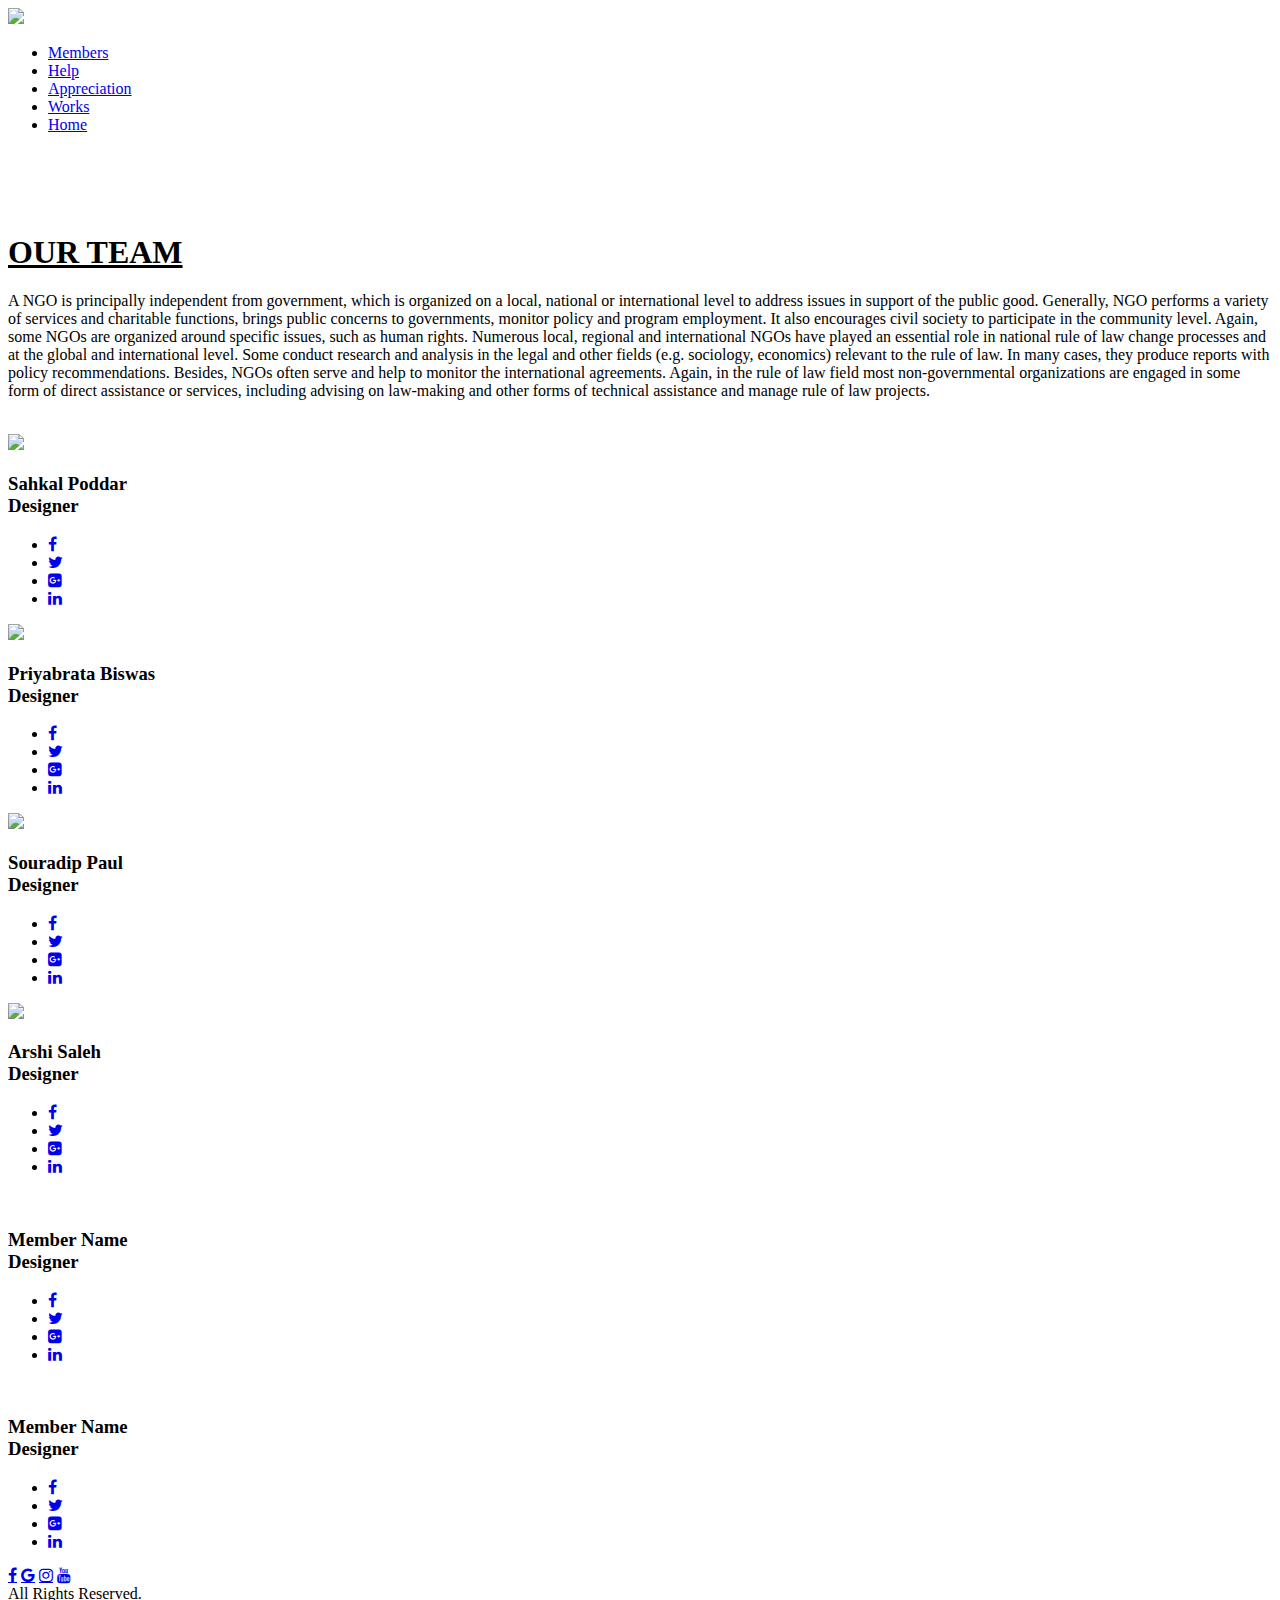
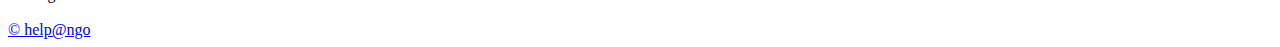
==== member.html @ e0033325 "Add files via upload" ====
<!DOCTYPE html>
<html>
<head>
	<title>MEMBERS</title>
	<link rel="stylesheet" type="text/css" href="member.css">
	<link href="https://maxcdn.bootstrapcdn.com/font-awesome/4.7.0/css/font-awesome.min.css" rel="stylesheet" >
	<meta name="viewport" content="width=device-width, initial-scale=1 user-scalable=no">
	<meta charset="utf-8">
	<link rel="stylesheet" href="https://maxcdn.bootstrapcdn.com/font-awesome/4.7.0/css/font-awesome.min.css">
</head>
<body>
	 <header>
        <img src="logo.jpg" class="edit">
        <ul>
            <li><a href="member.html">Members</a></li>
            <li><a href="help.html">Help</a></li>
            <li><a href="appreciation.html">Appreciation</a></li>
            <li><a href="work.html">Works</a></li>
            <li><a href="index.html">Home</a></li>
        </ul>
    </header>
<section class="team">
	<div class="container">
		<div class="row "><h1 style="margin-top: 100px; text-decoration: underline;">OUR TEAM</h1>
			<p>A NGO is principally independent from government, which is organized on a local, national or international level to address issues in support of the public good. Generally, NGO performs a variety of services and charitable functions, brings public concerns to governments, monitor policy and program employment. It also encourages civil society to participate in the community level. Again, some NGOs are organized around specific issues, such as human rights. Numerous local, regional and international NGOs have played an essential role in national rule of law change processes and at the global and international level. Some conduct research and analysis in the legal and other fields (e.g. sociology, economics) relevant to the rule of law. In many cases, they produce reports with policy recommendations. Besides, NGOs often serve and help to monitor the international agreements. Again, in the rule of law field most non-governmental organizations are engaged in some form of direct assistance or services, including advising on law-making and other forms of technical assistance and manage rule of law projects.<br><br></p><!-- info about the ngo --></div>
			<div class="row mgt50px">
			<div class="column">
				<div class="imgBox">
				<img src="sahkal.jpg"></div><!--will be provided-->
				<div class="details">
					<h3>Sahkal Poddar <br> <span>Designer</span></h3>
					<ul>
						<li><a href="#"><i class="fa fa-facebook"></i></a></li>
						<li><a href="#"><i class="fa fa-twitter"></i></a></li>
						<li><a href="#"><i class="fa fa-google-plus-square"></i></a></li>
						<li><a href="#"><i class="fa fa-linkedin"></i></a></li>
					</ul>
				</div>
			</div>
			<div class="column">
					<div class="imgBox">
				<img src="priyabrata.jpg"></div><!--will be provided-->
				<div class="details">
					<h3>Priyabrata Biswas <br><span>Designer</span></h3>
					<ul>
						<li><a href="#"><i class="fa fa-facebook"></i></a></li>
						<li><a href="#"><i class="fa fa-twitter"></i></a></li>
						<li><a href="#"><i class="fa fa-google-plus-square"></i></a></li>
						<li><a href="#"><i class="fa fa-linkedin"></i></a></li>
					</ul>
				</div>
			</div>
			<div class="column">
					<div class="imgBox">
				<img src="souro.jpg"></div><!--will be provided-->
				<div class="details">
					<h3>Souradip Paul<br> <span>Designer</span></h3>
					<ul>
						<li><a href="#"><i class="fa fa-facebook"></i></a></li>
						<li><a href="#"><i class="fa fa-twitter"></i></a></li>
						<li><a href="#"><i class="fa fa-google-plus-square"></i></a></li>
						<li><a href="#"><i class="fa fa-linkedin"></i></a></li>
					</ul>
				</div>
			</div>
			<div class="column">
					<div class="imgBox" id="edit-arshi">
				<img src="arshi3.jpg"></div><!--will be provided-->
				<div class="details">
					<h3>Arshi Saleh<br> <span>Designer</span></h3>
					<ul>
						<li><a href="#"><i class="fa fa-facebook"></i></a></li>
						<li><a href="#"><i class="fa fa-twitter"></i></a></li>
						<li><a href="#"><i class="fa fa-google-plus-square"></i></a></li>
						<li><a href="#"><i class="fa fa-linkedin"></i></a></li>
					</ul>
				</div>
			</div>
			<div class="column">
					<div class="imgBox">
				<img src=""></div><!--will be provided-->
				<div class="details">
					<h3>Member Name <br> <span>Designer</span></h3>
					<ul>
						<li><a href="#"><i class="fa fa-facebook"></i></a></li>
						<li><a href="#"><i class="fa fa-twitter"></i></a></li>
						<li><a href="#"><i class="fa fa-google-plus-square"></i></a></li>
						<li><a href="#"><i class="fa fa-linkedin"></i></a></li>
					</ul>
				</div>
			</div>
			<div class="column">
					<div class="imgBox">
				<img src=""></div><!--will be provided-->
				<div class="details">
					<h3>Member Name <br> <span>Designer</span></h3>
					<ul>
						<li><a href="#"><i class="fa fa-facebook"></i></a></li>
						<li><a href="#"><i class="fa fa-twitter"></i></a></li>
						<li><a href="#"><i class="fa fa-google-plus-square"></i></a></li>
						<li><a href="#"><i class="fa fa-linkedin"></i></a></li>
					</ul>
				</div>
			</div>
			
		</div>
	</div>
</section>
<footer>
 <div>
            <a href="https://www.facebook.com/" class="fa fa-facebook facebook " id="icons"></a>
            <a href="https://www.google.co.in/" class="fa fa-google google" id="icons"></a>
            <a href="https://www.instagram.com/" class="fa fa-instagram instagram" id="icons"></a>
            <a href="https://www.youtube.com/" class="fa fa-youtube youtube" id="icons"></a>
        </div>
        <div>
            All Rights Reserved.<br><br>
            <a href="#" target="_blank">&copy; help@ngo</a>
        </div>
    </footer>
</body>
</html>
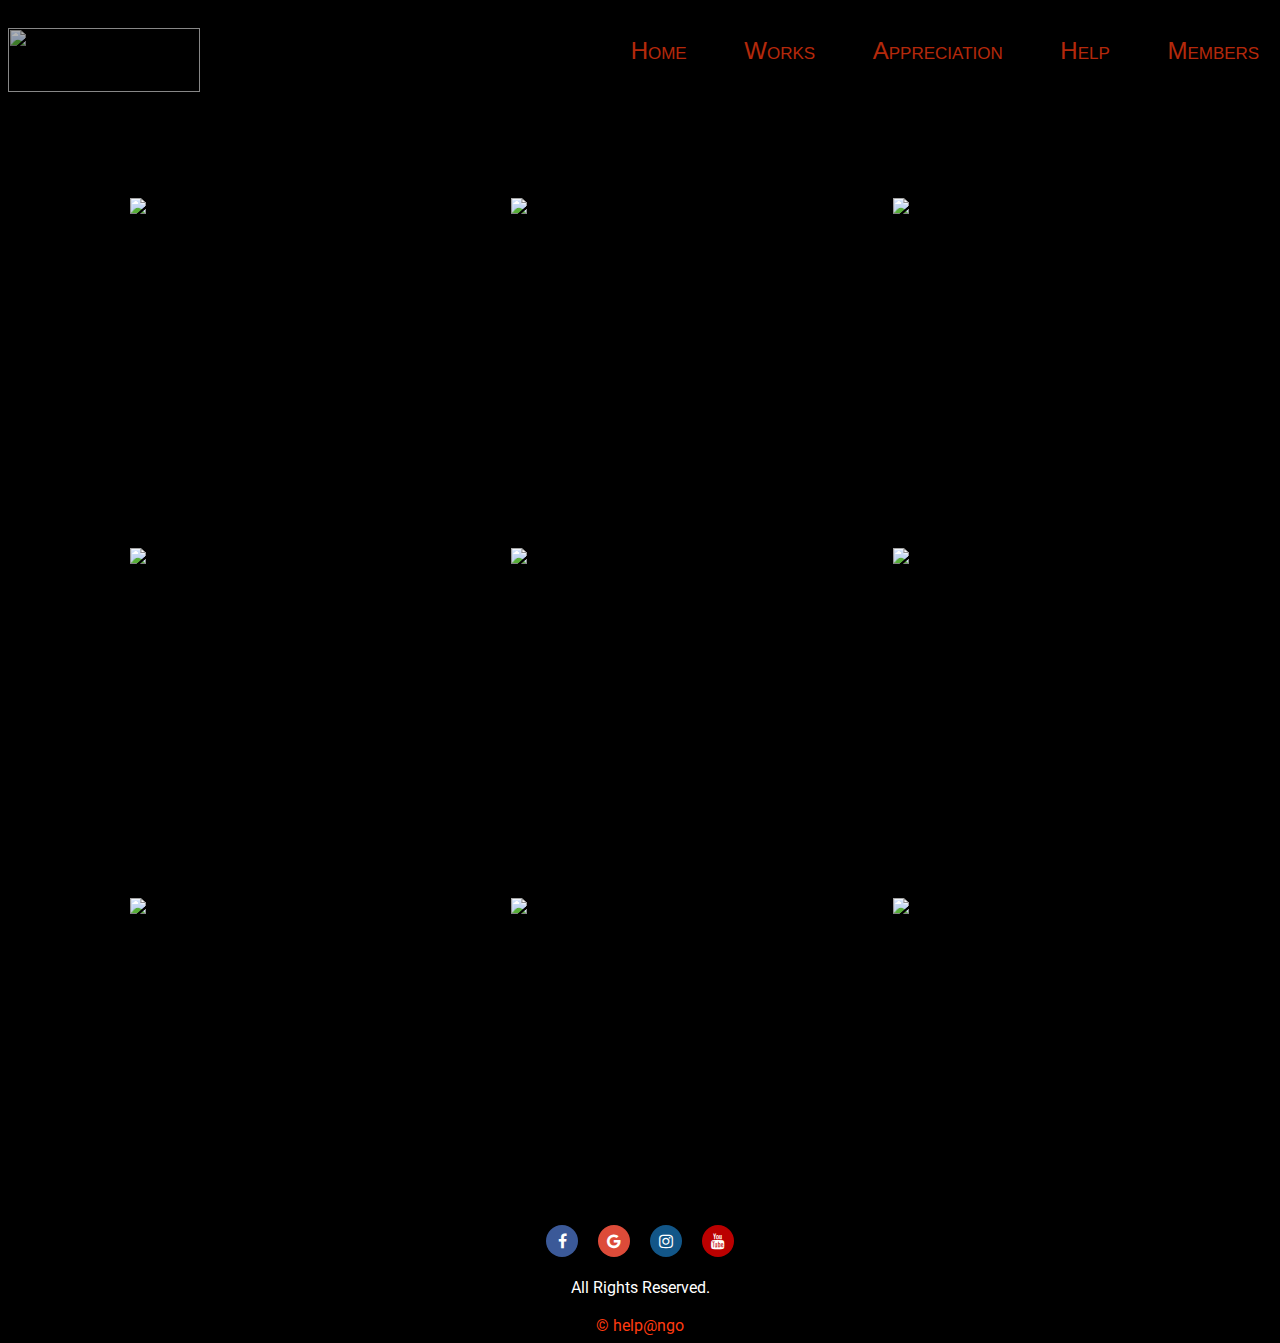
==== commit e5c280c3: "Add files via upload" ====
--- a/member.html
+++ b/member.html
@@ -2,15 +2,16 @@
 <html>
 <head>
 	<title>MEMBERS</title>
-	<link rel="stylesheet" type="text/css" href="member.css">
+	<link rel="stylesheet" type="text/css" href="css/member.css">
 	<link href="https://maxcdn.bootstrapcdn.com/font-awesome/4.7.0/css/font-awesome.min.css" rel="stylesheet" >
 	<meta name="viewport" content="width=device-width, initial-scale=1 user-scalable=no">
 	<meta charset="utf-8">
 	<link rel="stylesheet" href="https://maxcdn.bootstrapcdn.com/font-awesome/4.7.0/css/font-awesome.min.css">
+	<script src="js/home.js"></script>
 </head>
 <body>
-	 <header>
-        <img src="logo.jpg" class="edit">
+	 <header style="color: orange">
+        <img src="images/logo.jpg" class="edit">
         <ul>
             <li><a href="member.html">Members</a></li>
             <li><a href="help.html">Help</a></li>
@@ -19,104 +20,166 @@
             <li><a href="index.html">Home</a></li>
         </ul>
     </header>
-<section class="team">
-	<div class="container">
-		<div class="row "><h1 style="margin-top: 100px; text-decoration: underline;">OUR TEAM</h1>
-			<p>A NGO is principally independent from government, which is organized on a local, national or international level to address issues in support of the public good. Generally, NGO performs a variety of services and charitable functions, brings public concerns to governments, monitor policy and program employment. It also encourages civil society to participate in the community level. Again, some NGOs are organized around specific issues, such as human rights. Numerous local, regional and international NGOs have played an essential role in national rule of law change processes and at the global and international level. Some conduct research and analysis in the legal and other fields (e.g. sociology, economics) relevant to the rule of law. In many cases, they produce reports with policy recommendations. Besides, NGOs often serve and help to monitor the international agreements. Again, in the rule of law field most non-governmental organizations are engaged in some form of direct assistance or services, including advising on law-making and other forms of technical assistance and manage rule of law projects.<br><br></p><!-- info about the ngo --></div>
-			<div class="row mgt50px">
-			<div class="column">
-				<div class="imgBox">
-				<img src="sahkal.jpg"></div><!--will be provided-->
-				<div class="details">
-					<h3>Sahkal Poddar <br> <span>Designer</span></h3>
-					<ul>
-						<li><a href="#"><i class="fa fa-facebook"></i></a></li>
-						<li><a href="#"><i class="fa fa-twitter"></i></a></li>
-						<li><a href="#"><i class="fa fa-google-plus-square"></i></a></li>
-						<li><a href="#"><i class="fa fa-linkedin"></i></a></li>
-					</ul>
+    <nav>
+        <i class="fa fa-bars" aria-hidden="true"></i>
+    </nav>
+	<section class="team">
+		<div class="container">
+			<div class="row "><h1 class="type" style="margin-top: 2em;
+	padding-left: 1200px;"></h1>
+				<script type="text/javascript" src="js/member.js"></script>
+				<script type="text/javascript">
+					var typed = new Typed(".type", {
+  						strings: ["Meet Our Team!_", "We are here to help!_"],
+  					
+					
+					typeSpeed: 150,
+					backSpeed: 100,
+					loop: true 
+				});
+				</script>
+				<!-- info about the ngo -->
+			</div>
+				<div class="row mgt50px">
+					<div class="column">
+						
+						<div class="imgBox">
+							<img src="images/sahkal.jpg"></div><!--will be provided-->
+							<div class="details">
+								<h3 style="text-align: center;">Sahkal Poddar <br><br> <span>I am an enthusiastic web developer, started off recently, likes coding and solving problems.</span>
+								<ul  style="padding-right: 120px;">
+									<li><a href="#"><i class="fa fa-facebook"></i></a></li>
+									<li><a href="#"><i class="fa fa-twitter"></i></a></li>
+									<li><a href="#"><i class="fa fa-google-plus-square"></i></a></li>
+									<li><a href="#"><i class="fa fa-linkedin"></i></a></li>
+								</ul>
+							</div>
+					</div>
+				<div class="column">
+						<div class="imgBox">
+					<img src="images/priyabrata.jpg"></div><!--will be provided-->
+					<div class="details">
+						<h3 style="text-align: center;">Priyabrata Biswas <br><br><span>A Web enthusiast pursuing ECE at Jalpaiguri Government Engineering College!</span></h3>
+						<ul style="padding-right: 120px;">
+							<li><a href="#"><i class="fa fa-facebook"></i></a></li>
+							<li><a href="#"><i class="fa fa-twitter"></i></a></li>
+							<li><a href="#"><i class="fa fa-google-plus-square"></i></a></li>
+							<li><a href="#"><i class="fa fa-linkedin"></i></a></li>
+						</ul>
+					</div>
+				</div>
+				<div class="column">
+						<div class="imgBox">
+					<img src="images/nimmo.jpg"></div><!--will be provided-->
+					<div class="details">
+						<h3 style="text-align: center;">Madhurima Chakraborty<br><br> <span>Professionally a Programmer , Passionately a Public Speaker.</span></h3>
+						<ul style="padding-right: 120px;">
+							<li><a href="#"><i class="fa fa-facebook"></i></a></li>
+							<li><a href="#"><i class="fa fa-twitter"></i></a></li>
+							<li><a href="#"><i class="fa fa-google-plus-square"></i></a></li>
+							<li><a href="#"><i class="fa fa-linkedin"></i></a></li>
+						</ul>
+					</div>
+				</div>
+				
+				
+				<div class="column">
+						<div class="imgBox">
+					<img src="images/arindam.jpg"></div><!--will be provided-->
+					<div class="details">
+						<h3 style="text-align: center;">Arindam Ray <br><br> <span>Pursuing Masters at Jadavpur University</span><br> <br> <span>Front end design enthusiast. Connecting people through music and technology. Always up for a cup of coffee - anytime, anywhere!</span></h3>
+						<ul style="padding-right: 120px;">
+							<li><a href="#"><i class="fa fa-facebook"></i></a></li>
+							<li><a href="#"><i class="fa fa-twitter"></i></a></li>
+							<li><a href="#"><i class="fa fa-google-plus-square"></i></a></li>
+							<li><a href="#"><i class="fa fa-linkedin"></i></a></li>
+						</ul>
+					</div>
+				</div>
+				<div class="column">
+						<div class="imgBox">
+					<img src="images/arshi3.jpg"></div><!--will be provided-->
+					<div class="details">
+						<h3 style="text-align: center;">Arshi Saleh<br><br> <span>Front End Developer in the making, Freelancer.Love coding.</span></h3>
+						<ul style="padding-right: 120px;">
+							<li><a href="#"><i class="fa fa-facebook"></i></a></li>
+							<li><a href="#"><i class="fa fa-twitter"></i></a></li>
+							<li><a href="#"><i class="fa fa-google-plus-square"></i></a></li>
+							<li><a href="#"><i class="fa fa-linkedin"></i></a></li>
+						</ul>
+					</div>
+				</div>
+				<div class="column">
+						<div class="imgBox">
+					<img src="images/souro.jpg"></div><!--will be provided-->
+					<div class="details">
+						<h3 style="text-align: center;">Souradip Paul<br><br> <span>Quick learner,Passionate about coding,Love to learn new technologies</span></h3>
+						<ul style="padding-right: 120px;">
+							<li><a href="#"><i class="fa fa-facebook"></i></a></li>
+							<li><a href="#"><i class="fa fa-twitter"></i></a></li>
+							<li><a href="#"><i class="fa fa-google-plus-square"></i></a></li>
+							<li><a href="#"><i class="fa fa-linkedin"></i></a></li>
+						</ul>
+					</div>
+				</div>
+
+				
+				<div class="column">
+						<div class="imgBox">
+					<img src="images/nishirika.jpg"></div><!--will be provided-->
+					<div class="details">
+						<h3 style="text-align: center;">Nishirika Kumari<br><br> <span>I am a B.Tech ECE student from Techno India University. Currently in my final year.</span></h3>
+						<ul style="padding-right: 120px;">
+							<li><a href="#"><i class="fa fa-facebook"></i></a></li>
+							<li><a href="#"><i class="fa fa-twitter"></i></a></li>
+							<li><a href="#"><i class="fa fa-google-plus-square"></i></a></li>
+							<li><a href="#"><i class="fa fa-linkedin"></i></a></li>
+						</ul>
+					</div>
+				</div>
+				<div class="column">
+						<div class="imgBox">
+					<img src="images/ratnadeep.jpg"></div><!--will be provided-->
+					<div class="details">
+						<h3 style="text-align: center;">Ratnadeep <br><br> <span>I love to code, like to play games.</span></h3>
+						<ul style="padding-right: 120px;">
+							<li><a href="#"><i class="fa fa-facebook"></i></a></li>
+							<li><a href="#"><i class="fa fa-twitter"></i></a></li>
+							<li><a href="#"><i class="fa fa-google-plus-square"></i></a></li>
+							<li><a href="#"><i class="fa fa-linkedin"></i></a></li>
+						</ul>
+					</div>
+				</div>
+				
+				<div class="column">
+						<div class="imgBox">
+					<img src="images/rajrox.jpg"></div><!--will be provided-->
+					<div class="details">
+						<h3 style="text-align: center;">Rituraj Basu<br><br> <span>Inherently funloving but actually boring.<br>
+														Diving deeper into the world of coding!</span></h3>
+						<ul style="padding-right: 120px;">
+							<li><a href="#"><i class="fa fa-facebook"></i></a></li>
+							<li><a href="#"><i class="fa fa-twitter"></i></a></li>
+							<li><a href="#"><i class="fa fa-google-plus-square"></i></a></li>
+							<li><a href="#"><i class="fa fa-linkedin"></i></a></li>
+						</ul>
+					</div>
 				</div>
 			</div>
-			<div class="column">
-					<div class="imgBox">
-				<img src="priyabrata.jpg"></div><!--will be provided-->
-				<div class="details">
-					<h3>Priyabrata Biswas <br><span>Designer</span></h3>
-					<ul>
-						<li><a href="#"><i class="fa fa-facebook"></i></a></li>
-						<li><a href="#"><i class="fa fa-twitter"></i></a></li>
-						<li><a href="#"><i class="fa fa-google-plus-square"></i></a></li>
-						<li><a href="#"><i class="fa fa-linkedin"></i></a></li>
-					</ul>
-				</div>
-			</div>
-			<div class="column">
-					<div class="imgBox">
-				<img src="souro.jpg"></div><!--will be provided-->
-				<div class="details">
-					<h3>Souradip Paul<br> <span>Designer</span></h3>
-					<ul>
-						<li><a href="#"><i class="fa fa-facebook"></i></a></li>
-						<li><a href="#"><i class="fa fa-twitter"></i></a></li>
-						<li><a href="#"><i class="fa fa-google-plus-square"></i></a></li>
-						<li><a href="#"><i class="fa fa-linkedin"></i></a></li>
-					</ul>
-				</div>
-			</div>
-			<div class="column">
-					<div class="imgBox" id="edit-arshi">
-				<img src="arshi3.jpg"></div><!--will be provided-->
-				<div class="details">
-					<h3>Arshi Saleh<br> <span>Designer</span></h3>
-					<ul>
-						<li><a href="#"><i class="fa fa-facebook"></i></a></li>
-						<li><a href="#"><i class="fa fa-twitter"></i></a></li>
-						<li><a href="#"><i class="fa fa-google-plus-square"></i></a></li>
-						<li><a href="#"><i class="fa fa-linkedin"></i></a></li>
-					</ul>
-				</div>
-			</div>
-			<div class="column">
-					<div class="imgBox">
-				<img src=""></div><!--will be provided-->
-				<div class="details">
-					<h3>Member Name <br> <span>Designer</span></h3>
-					<ul>
-						<li><a href="#"><i class="fa fa-facebook"></i></a></li>
-						<li><a href="#"><i class="fa fa-twitter"></i></a></li>
-						<li><a href="#"><i class="fa fa-google-plus-square"></i></a></li>
-						<li><a href="#"><i class="fa fa-linkedin"></i></a></li>
-					</ul>
-				</div>
-			</div>
-			<div class="column">
-					<div class="imgBox">
-				<img src=""></div><!--will be provided-->
-				<div class="details">
-					<h3>Member Name <br> <span>Designer</span></h3>
-					<ul>
-						<li><a href="#"><i class="fa fa-facebook"></i></a></li>
-						<li><a href="#"><i class="fa fa-twitter"></i></a></li>
-						<li><a href="#"><i class="fa fa-google-plus-square"></i></a></li>
-						<li><a href="#"><i class="fa fa-linkedin"></i></a></li>
-					</ul>
-				</div>
-			</div>
-			
 		</div>
 	</div>
-</section>
-<footer>
- <div>
-            <a href="https://www.facebook.com/" class="fa fa-facebook facebook " id="icons"></a>
-            <a href="https://www.google.co.in/" class="fa fa-google google" id="icons"></a>
-            <a href="https://www.instagram.com/" class="fa fa-instagram instagram" id="icons"></a>
-            <a href="https://www.youtube.com/" class="fa fa-youtube youtube" id="icons"></a>
-        </div>
-        <div>
-            All Rights Reserved.<br><br>
-            <a href="#" target="_blank">&copy; help@ngo</a>
-        </div>
+	</section>
+	<footer class="bottom_footer">
+	 <div>
+	            <a href="https://www.facebook.com/" class="fa fa-facebook facebook " id="icons"></a>
+	            <a href="https://www.google.co.in/" class="fa fa-google google" id="icons"></a>
+	            <a href="https://www.instagram.com/" class="fa fa-instagram instagram" id="icons"></a>
+	            <a href="https://www.youtube.com/" class="fa fa-youtube youtube" id="icons"></a>
+	        </div>
+	        <div>
+	            All Rights Reserved.<br><br>
+	            <a href="#" target="_blank">&copy; help@ngo</a>
+	        </div>
     </footer>
 </body>
 </html>--- a/css/member.css
+++ b/css/member.css
@@ -0,0 +1,378 @@
+@import url('https://fonts.googleapis.com/css?family=Roboto:300,400,500,700,900');
+body{
+	margin: 0;
+	padding: 0;
+	background:black;
+	font-family: 'Roboto', sans-serif;
+}
+h1{
+	position: relative;
+	color: white;
+	transform: translate(-50%);
+	width: 100%;
+	text-align: center;
+
+}
+header {
+	position: fixed;
+    z-index: 1000000;
+    background-color: black;
+    opacity: 0.7;
+    width: 100%;
+    padding: 0.5em;
+    margin: 0;
+    height: 6em;
+    text-align: center;
+    font-family: 'Ubuntu', sans-serif;
+}
+.edit{
+	float: left;
+    width: 12em;
+    height: 4em;
+
+
+}
+header ul {
+    padding: 1em;
+    display: inline;
+}
+
+header ul li {
+    font-size: 1.5em;
+    float: right;
+    display: inherit;
+    padding: 1.2em;
+    list-style-type: none;
+    font-variant: small-caps;
+}
+
+header ul li a:hover {
+    border-bottom: 1px solid #ff3b10;
+    opacity: 0.7;
+}
+
+nav {
+    display: none;
+}
+
+img{
+	width: 100%;
+	padding-top: 20px;
+}
+.team{
+	padding: 50px 0;
+	height: 100vh;
+	box-sizing: border-box;
+}
+.container{
+	width:100%;
+	margin: 50px auto;
+	font-family: sans-serif;
+	border-radius: 50px;
+	text-shadow: 0 0px 5px rgba(255, 0, 0, 1);
+
+}
+.row{
+	font-family: Pacifico, Helvetica, sans-serif;
+	width: 95%;
+	box-sizing: border-box;
+	margin-left: 40px; 
+}
+.row h1 {
+	color:rgba(255,0,0,1);
+	text-align: center;
+	margin: 0;
+	padding: 0;
+	font-weight: 700;
+	font-size: 48px;
+	text-transform: uppercase;
+}
+.row p{
+	margin: 20px 0 0;
+	color: #fff;
+	padding-left: 20px;
+	border-left: 5px solid #f00;
+
+}
+.mgt50px{
+	margin-top:50px; 
+
+}
+.row .column{
+	border-radius: 20px;
+	margin: 0 10px;
+	position: relative;
+	width: calc(33% - 40px);
+	min-height: 350px;
+	max-height: 300px;
+	background:black; 
+	float: left;
+	box-sizing: border-box;
+	overflow: hidden;
+}
+
+a {
+	text-decoration:none;
+	color: #ff3b10;
+	display: block;
+}
+
+.row .column:before{
+ 
+	content: '';
+	position: absolute;
+	bottom:-120%; 
+	
+	left: 0;
+	width: 100%;
+	height: 100%;
+	background: rgba(255,0,0,1);
+	z-index: 1;
+	transition: .5s;
+	mix-blend-mode: soft-light;
+	
+}
+.row .column:hover:before{
+	bottom:0px;
+}
+
+.row .column .imgBox img {
+	width: 250px;
+	transition: 5s;
+	margin: 2em;
+	margin-left: 5em;
+}
+.row .column:hover .imgBox img{
+	transform: scale(1.5);
+}
+.row .column .details {
+	position: absolute;
+	bottom: -300px;
+	left: 0;
+	padding: 10px;
+	box-sizing: border-box;
+	background:rgb(0,0,0,.9);
+	width: 100%;
+	transition: 0.5s;
+	z-index: 2;
+}
+
+
+.row .column:hover .details{
+	bottom: 0px;
+}
+.row .column .details h3{
+	margin: 0;
+	padding: 0;
+	color:#fff;
+	font-weight: 500;
+	text-align: right;
+	;
+}
+.row .column .details h3 span{
+	margin: 0;
+	padding: 0;
+	font-size:  14px;
+	color: #f00;
+	font-weight: 900;
+	text-transform: uppercase;
+	position: relative;
+	top:-6px;
+	
+}
+.row .column .details ul{
+	margin: 0;
+	padding: 0;
+	display:flex;
+	float:right; 
+}
+.row .column .details ul li{
+	list-style: none;
+}
+.row .column .details ul li a{
+	padding: 0 10px;
+	color: #fff;
+}
+.row .column .details ul li a .fa{
+
+	transition: .5s;
+}
+.row .column .details ul li a:hover .fa
+{
+	transform: rotateY(360deg);
+	color: #f00;
+}
+
+#icons{
+	padding: 0.5em;
+    font-size: 1em;
+    width: 1em;
+    text-align: center;
+    text-decoration: none;
+    margin: 0.3em 0.5em;
+    border-radius: 50%;
+}
+#icons:hover {
+    opacity: 0.7;
+}
+.facebook {
+  background-color: rgb(59, 89, 152);
+  color: white;
+  
+}
+
+.google {
+  background-color: rgb(221, 75, 57);
+  color: white;
+
+}
+
+.instagram {
+  background-color: rgb(18, 86, 136);
+  color: white;
+}
+
+.youtube {
+  background-color: rgb(187, 0, 0);
+  color: white;
+}
+.bottom_footer{
+	 clear: both;
+    position: relative;
+    z-index: 10;
+    height: 3em;
+    margin-top: -3em;
+}
+footer {
+    margin-top: 2em;
+    padding: 1em;
+}
+
+footer div{
+    color: white;
+    text-align: center;
+    padding: 0.5em;
+}
+
+@media only screen and (min-width: 900px) and (max-width: 950px) {
+    nav {
+        display: block;
+        padding-bottom: 1em;
+        margin: 1.5em 0;
+        text-align: center;
+        color: white;
+    }
+
+    header ul {
+        display: none;
+    }
+
+    img {
+        float: none;
+        align-content: center;
+    }
+
+    .container{
+		width:90%;
+		margin: 20px auto;
+	}
+	.row .column{
+		
+		width: calc(33% - 20px);
+		margin-bottom: 20px;	
+	}
+
+}
+
+@media only screen and (min-width: 750px) and (max-width: 900px) {
+    nav {
+        display: block;
+        padding-bottom: 1em;
+        margin: 1.5em 0;
+        text-align: center;
+        color: white;
+    }
+
+    header ul {
+        display: none;
+    }
+
+    img {
+        float: none;
+        align-content: center;
+    }
+
+    #about {
+        box-shadow: 0.5em 0.5em 5em rgba(200, 200, 200, 0.5);
+    }
+
+    #mission, #vision {
+        grid-column: 1/3;
+    }
+}
+
+@media only screen and (max-width: 750px) {
+    nav {
+        display: block;
+        padding-bottom: 1em;
+        margin: 1.5em 0;
+        text-align: center;
+        color: white;
+    }
+
+    nav:hover {
+        cursor: pointer;
+    }
+
+    header ul {
+        display: none;
+    }
+
+    img {
+        float: none;
+        align-content: center;
+    }
+
+    h1 {
+        font-size: 2.5em;
+        padding: 5em 0 5em 0;
+    }
+
+    .container {
+        padding: 1em;
+    }
+
+    .container div {
+        padding: 2em 1em;
+    }
+
+    .container{
+		width:95%;
+		margin: 20px auto;
+	}
+	.row .column{
+		
+		width: calc(66% - 20px);
+		margin-bottom: 20px;
+	}
+
+    #about {
+        box-shadow: 0.5em 0.5em 5em rgba(200, 200, 200, 0.5);
+    }
+
+    #about:hover {
+        padding: 2em 1em;
+    }
+
+    #mission, #vision {
+        grid-column: 1/3;
+    }
+
+    .userid {
+        padding: 10em 0;
+    }
+
+    .userid div form p {
+        grid-column: 1/3;
+    }
+}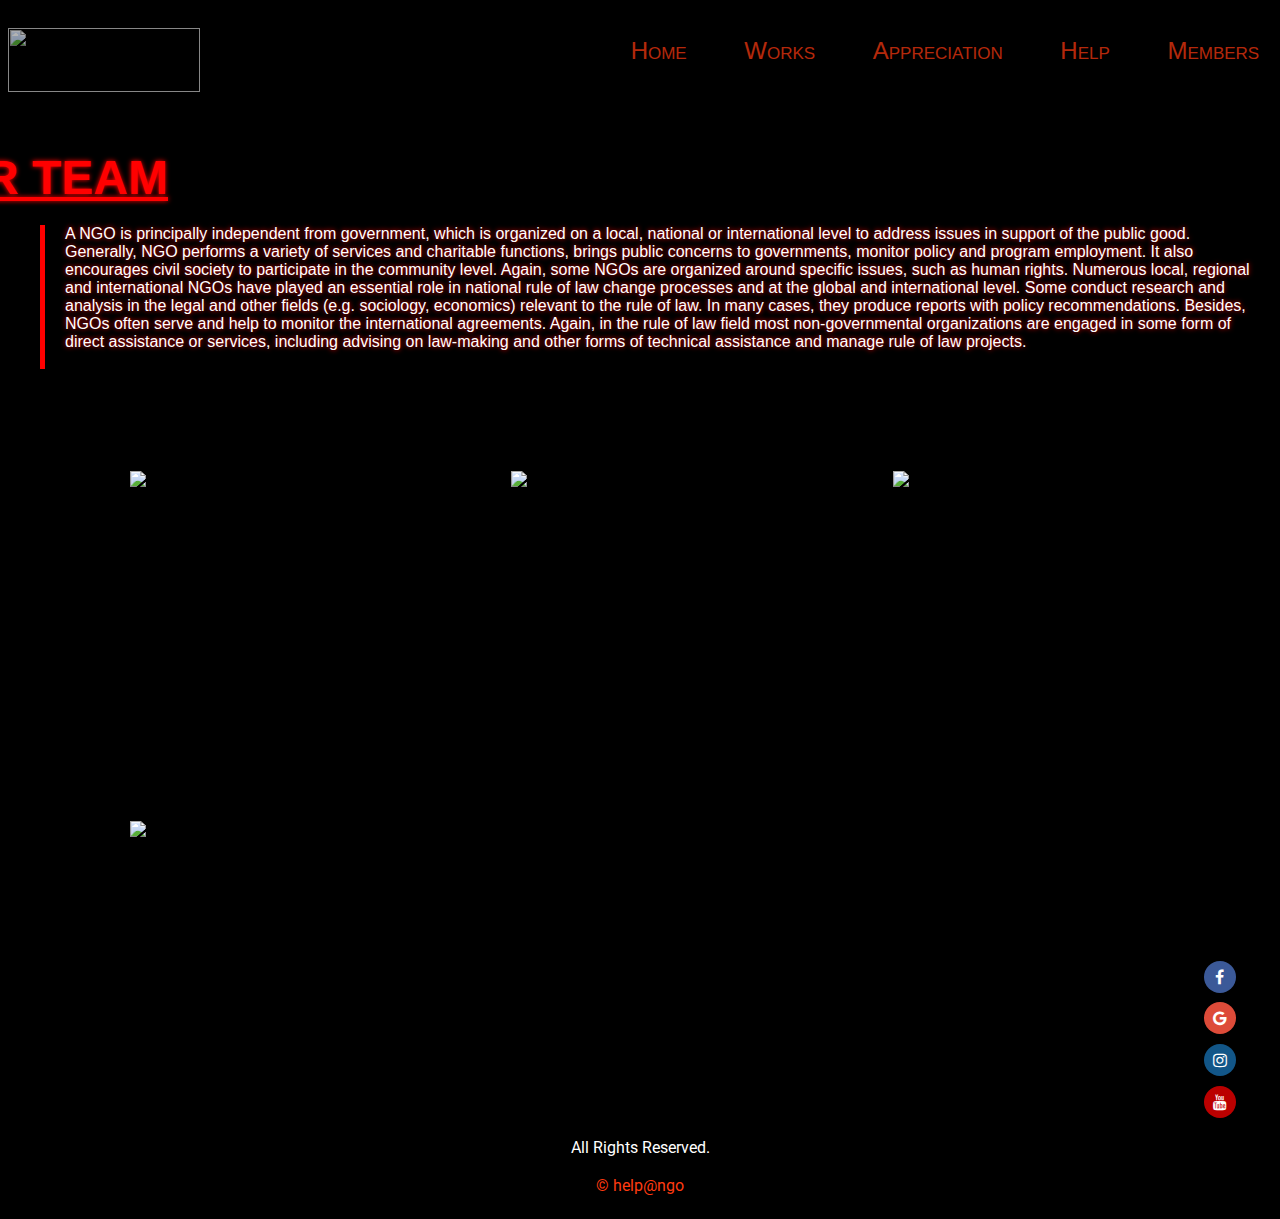
==== commit 3458c195: "Add files via upload" ====
--- a/member.html
+++ b/member.html
@@ -7,10 +7,9 @@
 	<meta name="viewport" content="width=device-width, initial-scale=1 user-scalable=no">
 	<meta charset="utf-8">
 	<link rel="stylesheet" href="https://maxcdn.bootstrapcdn.com/font-awesome/4.7.0/css/font-awesome.min.css">
-	<script src="js/home.js"></script>
 </head>
 <body>
-	 <header style="color: orange">
+	 <header>
         <img src="images/logo.jpg" class="edit">
         <ul>
             <li><a href="member.html">Members</a></li>
@@ -20,166 +19,104 @@
             <li><a href="index.html">Home</a></li>
         </ul>
     </header>
-    <nav>
-        <i class="fa fa-bars" aria-hidden="true"></i>
-    </nav>
-	<section class="team">
-		<div class="container">
-			<div class="row "><h1 class="type" style="margin-top: 2em;
-	padding-left: 1200px;"></h1>
-				<script type="text/javascript" src="js/member.js"></script>
-				<script type="text/javascript">
-					var typed = new Typed(".type", {
-  						strings: ["Meet Our Team!_", "We are here to help!_"],
-  					
-					
-					typeSpeed: 150,
-					backSpeed: 100,
-					loop: true 
-				});
-				</script>
-				<!-- info about the ngo -->
-			</div>
-				<div class="row mgt50px">
-					<div class="column">
-						
-						<div class="imgBox">
-							<img src="images/sahkal.jpg"></div><!--will be provided-->
-							<div class="details">
-								<h3 style="text-align: center;">Sahkal Poddar <br><br> <span>I am an enthusiastic web developer, started off recently, likes coding and solving problems.</span>
-								<ul  style="padding-right: 120px;">
-									<li><a href="#"><i class="fa fa-facebook"></i></a></li>
-									<li><a href="#"><i class="fa fa-twitter"></i></a></li>
-									<li><a href="#"><i class="fa fa-google-plus-square"></i></a></li>
-									<li><a href="#"><i class="fa fa-linkedin"></i></a></li>
-								</ul>
-							</div>
-					</div>
-				<div class="column">
-						<div class="imgBox">
-					<img src="images/priyabrata.jpg"></div><!--will be provided-->
-					<div class="details">
-						<h3 style="text-align: center;">Priyabrata Biswas <br><br><span>A Web enthusiast pursuing ECE at Jalpaiguri Government Engineering College!</span></h3>
-						<ul style="padding-right: 120px;">
-							<li><a href="#"><i class="fa fa-facebook"></i></a></li>
-							<li><a href="#"><i class="fa fa-twitter"></i></a></li>
-							<li><a href="#"><i class="fa fa-google-plus-square"></i></a></li>
-							<li><a href="#"><i class="fa fa-linkedin"></i></a></li>
-						</ul>
-					</div>
-				</div>
-				<div class="column">
-						<div class="imgBox">
-					<img src="images/nimmo.jpg"></div><!--will be provided-->
-					<div class="details">
-						<h3 style="text-align: center;">Madhurima Chakraborty<br><br> <span>Professionally a Programmer , Passionately a Public Speaker.</span></h3>
-						<ul style="padding-right: 120px;">
-							<li><a href="#"><i class="fa fa-facebook"></i></a></li>
-							<li><a href="#"><i class="fa fa-twitter"></i></a></li>
-							<li><a href="#"><i class="fa fa-google-plus-square"></i></a></li>
-							<li><a href="#"><i class="fa fa-linkedin"></i></a></li>
-						</ul>
-					</div>
-				</div>
-				
-				
-				<div class="column">
-						<div class="imgBox">
-					<img src="images/arindam.jpg"></div><!--will be provided-->
-					<div class="details">
-						<h3 style="text-align: center;">Arindam Ray <br><br> <span>Pursuing Masters at Jadavpur University</span><br> <br> <span>Front end design enthusiast. Connecting people through music and technology. Always up for a cup of coffee - anytime, anywhere!</span></h3>
-						<ul style="padding-right: 120px;">
-							<li><a href="#"><i class="fa fa-facebook"></i></a></li>
-							<li><a href="#"><i class="fa fa-twitter"></i></a></li>
-							<li><a href="#"><i class="fa fa-google-plus-square"></i></a></li>
-							<li><a href="#"><i class="fa fa-linkedin"></i></a></li>
-						</ul>
-					</div>
-				</div>
-				<div class="column">
-						<div class="imgBox">
-					<img src="images/arshi3.jpg"></div><!--will be provided-->
-					<div class="details">
-						<h3 style="text-align: center;">Arshi Saleh<br><br> <span>Front End Developer in the making, Freelancer.Love coding.</span></h3>
-						<ul style="padding-right: 120px;">
-							<li><a href="#"><i class="fa fa-facebook"></i></a></li>
-							<li><a href="#"><i class="fa fa-twitter"></i></a></li>
-							<li><a href="#"><i class="fa fa-google-plus-square"></i></a></li>
-							<li><a href="#"><i class="fa fa-linkedin"></i></a></li>
-						</ul>
-					</div>
-				</div>
-				<div class="column">
-						<div class="imgBox">
-					<img src="images/souro.jpg"></div><!--will be provided-->
-					<div class="details">
-						<h3 style="text-align: center;">Souradip Paul<br><br> <span>Quick learner,Passionate about coding,Love to learn new technologies</span></h3>
-						<ul style="padding-right: 120px;">
-							<li><a href="#"><i class="fa fa-facebook"></i></a></li>
-							<li><a href="#"><i class="fa fa-twitter"></i></a></li>
-							<li><a href="#"><i class="fa fa-google-plus-square"></i></a></li>
-							<li><a href="#"><i class="fa fa-linkedin"></i></a></li>
-						</ul>
-					</div>
-				</div>
-
-				
-				<div class="column">
-						<div class="imgBox">
-					<img src="images/nishirika.jpg"></div><!--will be provided-->
-					<div class="details">
-						<h3 style="text-align: center;">Nishirika Kumari<br><br> <span>I am a B.Tech ECE student from Techno India University. Currently in my final year.</span></h3>
-						<ul style="padding-right: 120px;">
-							<li><a href="#"><i class="fa fa-facebook"></i></a></li>
-							<li><a href="#"><i class="fa fa-twitter"></i></a></li>
-							<li><a href="#"><i class="fa fa-google-plus-square"></i></a></li>
-							<li><a href="#"><i class="fa fa-linkedin"></i></a></li>
-						</ul>
-					</div>
-				</div>
-				<div class="column">
-						<div class="imgBox">
-					<img src="images/ratnadeep.jpg"></div><!--will be provided-->
-					<div class="details">
-						<h3 style="text-align: center;">Ratnadeep <br><br> <span>I love to code, like to play games.</span></h3>
-						<ul style="padding-right: 120px;">
-							<li><a href="#"><i class="fa fa-facebook"></i></a></li>
-							<li><a href="#"><i class="fa fa-twitter"></i></a></li>
-							<li><a href="#"><i class="fa fa-google-plus-square"></i></a></li>
-							<li><a href="#"><i class="fa fa-linkedin"></i></a></li>
-						</ul>
-					</div>
-				</div>
-				
-				<div class="column">
-						<div class="imgBox">
-					<img src="images/rajrox.jpg"></div><!--will be provided-->
-					<div class="details">
-						<h3 style="text-align: center;">Rituraj Basu<br><br> <span>Inherently funloving but actually boring.<br>
-														Diving deeper into the world of coding!</span></h3>
-						<ul style="padding-right: 120px;">
-							<li><a href="#"><i class="fa fa-facebook"></i></a></li>
-							<li><a href="#"><i class="fa fa-twitter"></i></a></li>
-							<li><a href="#"><i class="fa fa-google-plus-square"></i></a></li>
-							<li><a href="#"><i class="fa fa-linkedin"></i></a></li>
-						</ul>
-					</div>
+<section class="team">
+	<div class="container">
+		<div class="row "><h1 style="margin-top: 100px; text-decoration: underline;">OUR TEAM</h1>
+			<p>A NGO is principally independent from government, which is organized on a local, national or international level to address issues in support of the public good. Generally, NGO performs a variety of services and charitable functions, brings public concerns to governments, monitor policy and program employment. It also encourages civil society to participate in the community level. Again, some NGOs are organized around specific issues, such as human rights. Numerous local, regional and international NGOs have played an essential role in national rule of law change processes and at the global and international level. Some conduct research and analysis in the legal and other fields (e.g. sociology, economics) relevant to the rule of law. In many cases, they produce reports with policy recommendations. Besides, NGOs often serve and help to monitor the international agreements. Again, in the rule of law field most non-governmental organizations are engaged in some form of direct assistance or services, including advising on law-making and other forms of technical assistance and manage rule of law projects.<br><br></p><!-- info about the ngo --></div>
+			<div class="row mgt50px">
+			<div class="column">
+				<div class="imgBox">
+				<img src="images/sahkal.jpg"></div><!--will be provided-->
+				<div class="details">
+					<h3>Sahkal Poddar <br> <span>Designer</span></h3>
+					<ul>
+						<li><a href="#"><i class="fa fa-facebook"></i></a></li>
+						<li><a href="#"><i class="fa fa-twitter"></i></a></li>
+						<li><a href="#"><i class="fa fa-google-plus-square"></i></a></li>
+						<li><a href="#"><i class="fa fa-linkedin"></i></a></li>
+					</ul>
 				</div>
 			</div>
+			<div class="column">
+					<div class="imgBox">
+				<img src="images/priyabrata.jpg"></div><!--will be provided-->
+				<div class="details">
+					<h3>Priyabrata Biswas <br><span>Designer</span></h3>
+					<ul>
+						<li><a href="#"><i class="fa fa-facebook"></i></a></li>
+						<li><a href="#"><i class="fa fa-twitter"></i></a></li>
+						<li><a href="#"><i class="fa fa-google-plus-square"></i></a></li>
+						<li><a href="#"><i class="fa fa-linkedin"></i></a></li>
+					</ul>
+				</div>
+			</div>
+			<div class="column">
+					<div class="imgBox">
+				<img src="images/souro.jpg"></div><!--will be provided-->
+				<div class="details">
+					<h3>Souradip Paul<br> <span>Designer</span></h3>
+					<ul>
+						<li><a href="#"><i class="fa fa-facebook"></i></a></li>
+						<li><a href="#"><i class="fa fa-twitter"></i></a></li>
+						<li><a href="#"><i class="fa fa-google-plus-square"></i></a></li>
+						<li><a href="#"><i class="fa fa-linkedin"></i></a></li>
+					</ul>
+				</div>
+			</div>
+			<div class="column">
+					<div class="imgBox" id="edit-arshi">
+				<img src="images/arshi3.jpg"></div><!--will be provided-->
+				<div class="details">
+					<h3>Arshi Saleh<br> <span>Designer</span></h3>
+					<ul>
+						<li><a href="#"><i class="fa fa-facebook"></i></a></li>
+						<li><a href="#"><i class="fa fa-twitter"></i></a></li>
+						<li><a href="#"><i class="fa fa-google-plus-square"></i></a></li>
+						<li><a href="#"><i class="fa fa-linkedin"></i></a></li>
+					</ul>
+				</div>
+			</div>
+			<div class="column">
+					<div class="imgBox">
+				<img src=""></div><!--will be provided-->
+				<div class="details">
+					<h3>Member Name <br> <span>Designer</span></h3>
+					<ul>
+						<li><a href="#"><i class="fa fa-facebook"></i></a></li>
+						<li><a href="#"><i class="fa fa-twitter"></i></a></li>
+						<li><a href="#"><i class="fa fa-google-plus-square"></i></a></li>
+						<li><a href="#"><i class="fa fa-linkedin"></i></a></li>
+					</ul>
+				</div>
+			</div>
+			<div class="column">
+					<div class="imgBox">
+				<img src=""></div><!--will be provided-->
+				<div class="details">
+					<h3>Member Name <br> <span>Designer</span></h3>
+					<ul>
+						<li><a href="#"><i class="fa fa-facebook"></i></a></li>
+						<li><a href="#"><i class="fa fa-twitter"></i></a></li>
+						<li><a href="#"><i class="fa fa-google-plus-square"></i></a></li>
+						<li><a href="#"><i class="fa fa-linkedin"></i></a></li>
+					</ul>
+				</div>
+			</div>
+			
 		</div>
 	</div>
-	</section>
-	<footer class="bottom_footer">
-	 <div>
-	            <a href="https://www.facebook.com/" class="fa fa-facebook facebook " id="icons"></a>
-	            <a href="https://www.google.co.in/" class="fa fa-google google" id="icons"></a>
-	            <a href="https://www.instagram.com/" class="fa fa-instagram instagram" id="icons"></a>
-	            <a href="https://www.youtube.com/" class="fa fa-youtube youtube" id="icons"></a>
-	        </div>
-	        <div>
-	            All Rights Reserved.<br><br>
-	            <a href="#" target="_blank">&copy; help@ngo</a>
-	        </div>
+</section>
+<footer>
+ <div>
+            <a href="https://www.facebook.com/" class="fa fa-facebook facebook " id="icons"></a>
+            <a href="https://www.google.co.in/" class="fa fa-google google" id="icons"></a>
+            <a href="https://www.instagram.com/" class="fa fa-instagram instagram" id="icons"></a>
+            <a href="https://www.youtube.com/" class="fa fa-youtube youtube" id="icons"></a>
+        </div>
+        <div>
+            All Rights Reserved.<br><br>
+            <a href="#" target="_blank">&copy; help@ngo</a>
+        </div>
     </footer>
 </body>
 </html>